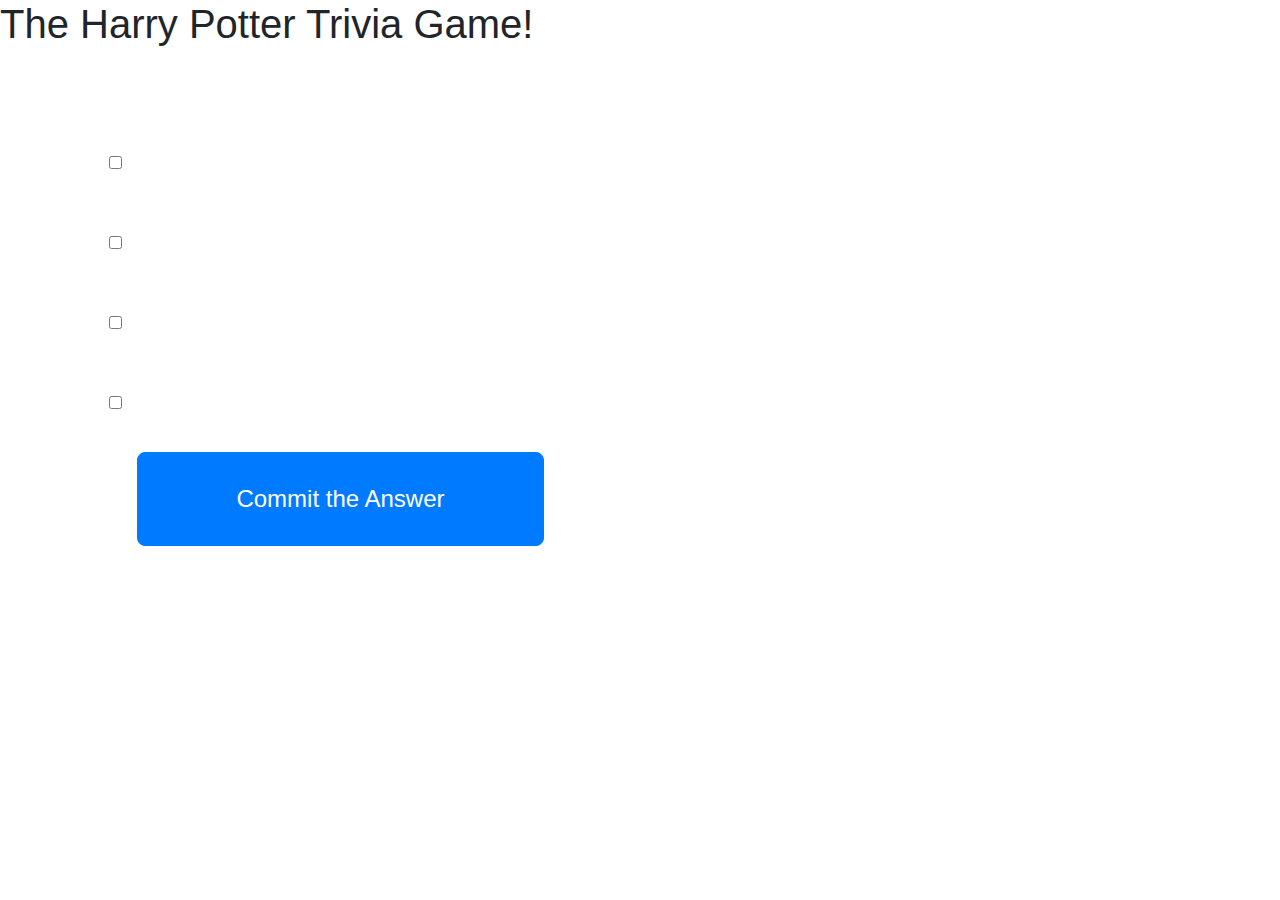
==== started.html @ 0bceca87 "Good first working version of site files." ====
<!DOCTYPE html>
<html>
<head>
    <meta charset="utf-8" />
    <meta http-equiv="X-UA-Compatible" content="IE=edge">
    <title>Trivia Game</title>
    <meta name="viewport" content="width=device-width, initial-scale=1">

    <link rel="stylesheet" type="text/css" href="assets/css/reset.css">
    <link rel="stylesheet" type="text/css" href="https://maxcdn.bootstrapcdn.com/bootstrap/4.0.0-beta.3/css/bootstrap.min.css">
    <link rel="stylesheet" type="text/css" href="assets/css/style.css">

    <!-- Added link to the jQuery Library -->
    <script src="https://cdnjs.cloudflare.com/ajax/libs/jquery/3.2.1/jquery.min.js"></script>
</head>
<body>

    <h1>The Harry Potter Trivia Game!</h1>

    <div class="gameContainer">
      <div class="row">
              <div class="col-md-3"> </div>
              <div class="col-md-6">
                <div id="timerDisplay"></div>
              </div>
              <div class="col-md-3"> </div>
      </div>
      <br>
      <br>
      <div class="row">
              <div class="col-md-1"></div>
              <div class="col-md-10" id="triviaQuestion"></div>
              <div class="col-md-1"></div>
      </div>
      <br>
      <br>
      <div class="row">
              <div class="col-md-1"></div>
              <div class="col-md-1">
                <div class="checkbox">
                  <label><input type="checkbox" class="ansCheck" id="chk1"/></label>
                </div>
              </div>
              <div class="col-md-9" id="ansChoice1"></div>
              <div class="col-md-1"></div>
      </div>
      <br>
      <br>
      <div class="row">
              <div class="col-md-1"></div>
              <div class="col-md-1">
                <div class="checkbox">
                  <label><input type="checkbox" class="ansCheck" id="chk2"/></label>
                </div>
              </div>
              <div class="col-md-9" id="ansChoice2"></div>
              <div class="col-md-1"></div>
      </div>
      <br>
      <br>
      <div class="row">
              <div class="col-md-1"></div>
              <div class="col-md-1">
                <div class="checkbox">
                  <label><input type="checkbox" class="ansCheck" id="chk3"/></label>
                </div>
              </div>
              <div class="col-md-9" id="ansChoice3"></div>
              <div class="col-md-1"></div>
      </div>
      <br>
      <br>
      <div class="row">
              <div class="col-md-1"></div>
              <div class="col-md-1">
                <div class="checkbox">
                  <label><input type="checkbox" class="ansCheck" id="chk4"/></label>
                </div>
              </div>
              <div class="col-md-9" id="ansChoice4"></div>
              <div class="col-md-1"></div>
      </div>
      <div class="row">
              <div class="col-md-1"></div>
              <div class="col-md-4">
                <button type="button" class="btn btn-primary btn-large btn-block" id="commit">Commit the Answer</button>
                <!-- onclick="window.open('started.html','_self')" -->
              </div>
              <div class="col-md-2"></div>
              <div class="col-md-4">
                <button type="button" class="btn btn-primary btn-large btn-block" id="startOver">Start Over</button>
                <!-- onclick="window.open('started.html','_self')" -->
              </div>
              <div class="col-md-1"></div>
      </div>
  </div>

  <script type="text/javascript" src="assets/javascript/app.js"></script>

</body>
</html>
---- assets/css/style.css ----
.btn-xlarge{
  padding: 28px;
  margin: 28px;
  font-size: 48px; //change this to your desired size
  line-height: normal;
  -webkit-border-radius: 8px;
     -moz-border-radius: 8px;
          border-radius: 8px;
}

.btn-large{
  padding: 28px;
  margin: 28px;
  font-size: 24px; //change this to your desired size
  line-height: normal;
  -webkit-border-radius: 8px;
     -moz-border-radius: 8px;
          border-radius: 8px;
}

#timerDisplay {
  font-family: monospace;
  font-size: 28px;
  color: green;
  /* Typography */
  text-align: center;
  /* Visual */
  background: black;
}
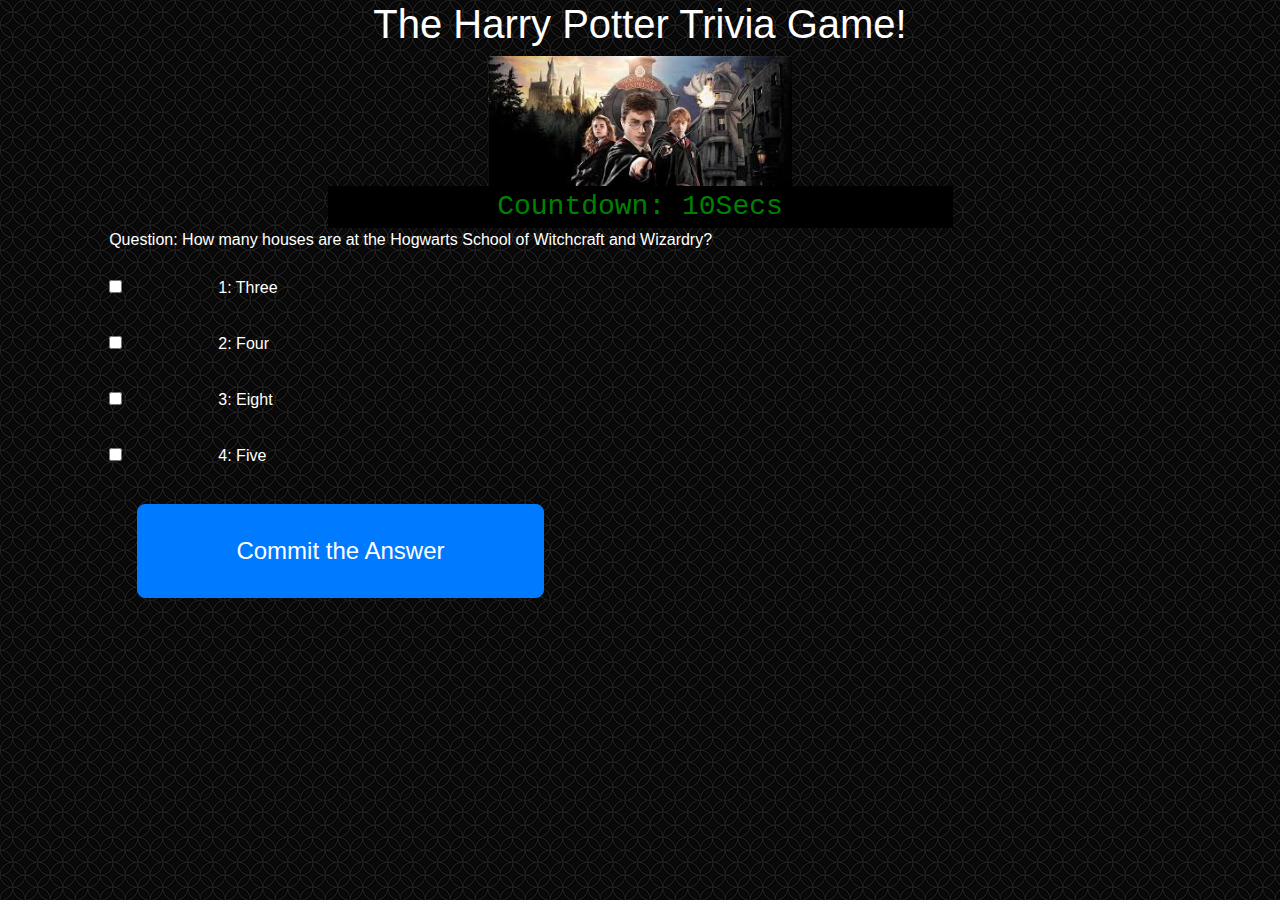
==== commit 3dcdb9fb: "Good second working version of site files." ====
--- a/started.html
+++ b/started.html
@@ -16,7 +16,7 @@
 <body>
 
     <h1>The Harry Potter Trivia Game!</h1>
-
+    <img src="assets/images/harryPotterStart.jpg" class="img-responsive auth-image center" alt="Harry Potter Theme Image" width="304px" height="130px">
     <div class="gameContainer">
       <div class="row">
               <div class="col-md-3"> </div>
@@ -25,14 +25,11 @@
               </div>
               <div class="col-md-3"> </div>
       </div>
-      <br>
-      <br>
       <div class="row">
               <div class="col-md-1"></div>
               <div class="col-md-10" id="triviaQuestion"></div>
               <div class="col-md-1"></div>
       </div>
-      <br>
       <br>
       <div class="row">
               <div class="col-md-1"></div>
@@ -45,7 +42,6 @@
               <div class="col-md-1"></div>
       </div>
       <br>
-      <br>
       <div class="row">
               <div class="col-md-1"></div>
               <div class="col-md-1">
@@ -57,7 +53,6 @@
               <div class="col-md-1"></div>
       </div>
       <br>
-      <br>
       <div class="row">
               <div class="col-md-1"></div>
               <div class="col-md-1">
@@ -68,7 +63,6 @@
               <div class="col-md-9" id="ansChoice3"></div>
               <div class="col-md-1"></div>
       </div>
-      <br>
       <br>
       <div class="row">
               <div class="col-md-1"></div>
--- a/assets/css/style.css
+++ b/assets/css/style.css
@@ -1,5 +1,24 @@
 
 
+body{
+    background: url("../images/spirationDark.png");
+}
+
+h1{
+  color: #fff;
+  text-align: center;
+}
+
+img {
+  display:block;
+  margin-left:auto;
+  margin-right:auto;
+}
+
+#triviaQuestion, #ansChoice1, #ansChoice2, #ansChoice3, #ansChoice4{
+  color: #fff;
+  font-size: 16px;
+}
 
 .btn-xlarge{
   padding: 28px;
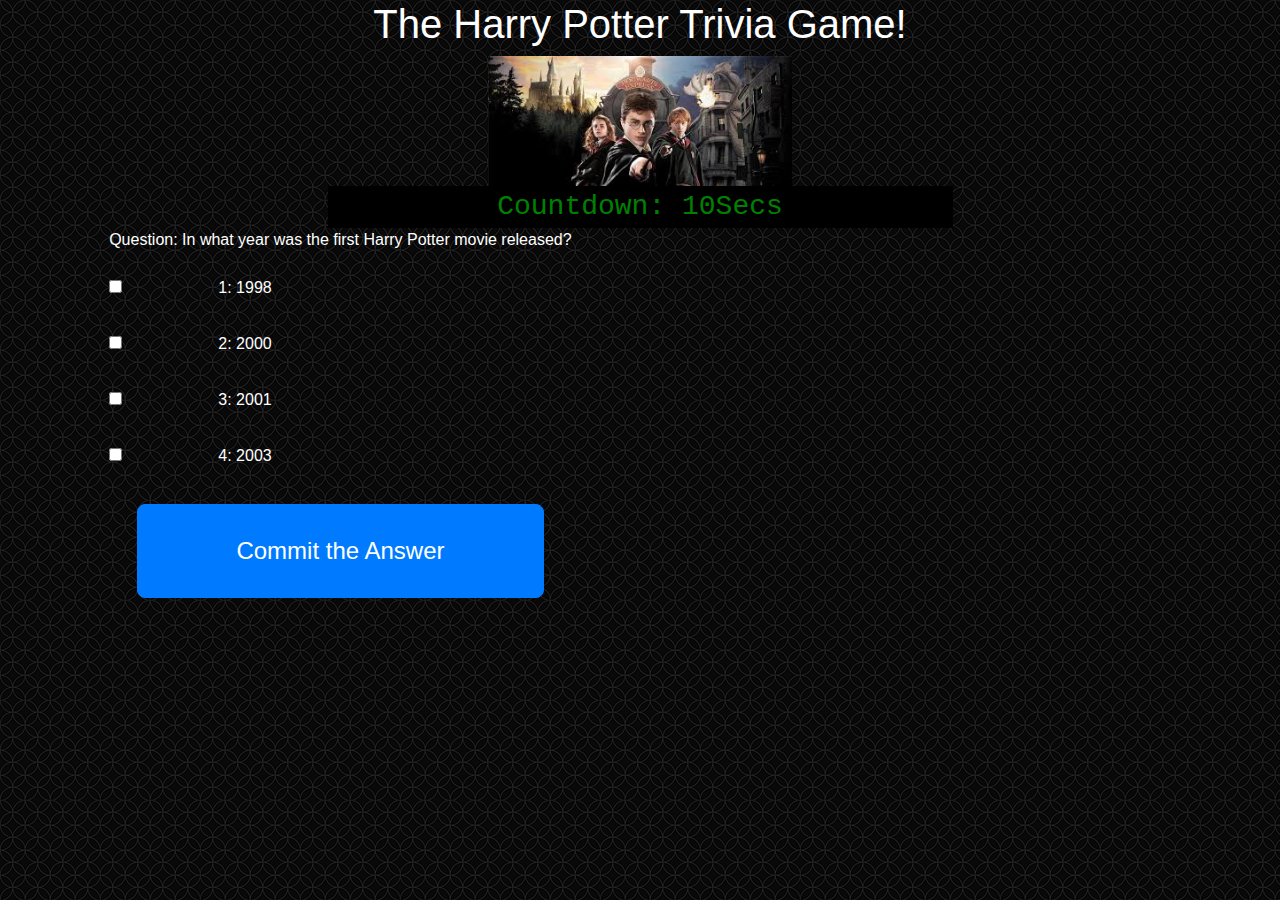
==== commit 71d9c57a: "Final working version of site files." ====
--- a/started.html
+++ b/started.html
@@ -75,6 +75,13 @@
               <div class="col-md-1"></div>
       </div>
       <div class="row">
+              <div class="col-md-3"></div>
+              <div class="col-md-6" id="imageDiv">
+                  <img id="ansImage" src=" " >
+              </div>
+              <div class="col-md-3"></div>
+      </div>
+      <div class="row">
               <div class="col-md-1"></div>
               <div class="col-md-4">
                 <button type="button" class="btn btn-primary btn-large btn-block" id="commit">Commit the Answer</button>
--- a/assets/css/style.css
+++ b/assets/css/style.css
@@ -13,6 +13,11 @@
   display:block;
   margin-left:auto;
   margin-right:auto;
+}
+
+#ansImage {
+  height:180px;
+  width: auto;
 }
 
 #triviaQuestion, #ansChoice1, #ansChoice2, #ansChoice3, #ansChoice4{
